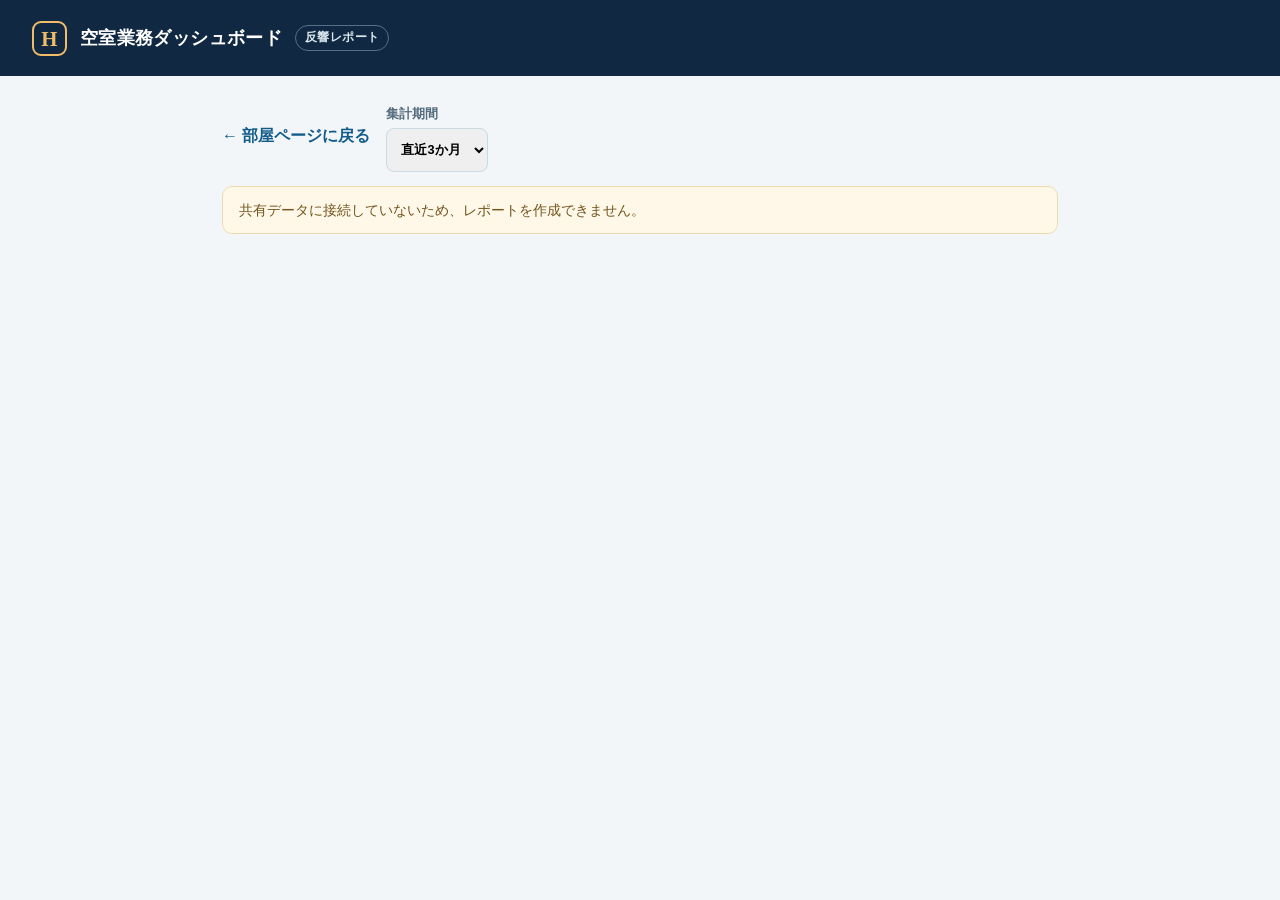
==== docs/report.html @ 684dfaf5 "反響レポートに近隣相場・類似成約事例を追加 Co-Authored-By: Claude Sonnet 5.5 <noreply@anthropic.com>" ====
<!doctype html>
<html lang="ja">
<head>
  <meta charset="utf-8">
  <meta name="viewport" content="width=device-width, initial-scale=1">
  <title>反響レポート｜空室業務ダッシュボード</title>
  <link rel="stylesheet" href="styles.css?v=20261008">
  <link rel="stylesheet" href="report.css?v=20261008">
  <script defer src="config.js?v=20261008"></script>
  <script defer src="snapshot-current.js?v=20261002"></script>
  <script defer src="patrol-store.js?v=20261002"></script>
  <script defer src="property-addresses.js?v=20261002"></script>
  <script defer src="api.js?v=20261008"></script>
  <script defer src="report.js?v=20261008b"></script>
</head>
<body>
  <header class="masthead no-print"><div class="masthead-inner"><div class="brand"><span class="brand-mark">H</span><span>空室業務ダッシュボード</span><span class="prototype-pill">反響レポート</span></div></div></header>
  <main class="shell report-shell">
    <div class="no-print report-bar">
      <a class="back-link" id="back" href="index.html">← 部屋ページに戻る</a>
      <label>集計期間<select id="months"><option value="1">直近1か月</option><option value="3" selected>直近3か月</option><option value="6">直近6か月</option></select></label>
      <button class="primary-button" id="print" hidden>印刷／PDF保存</button>
    </div>
    <p id="msg" class="notice no-print" role="status">レポートを作成しています…（Asanaの反響を集計するため、30秒ほどかかることがあります）</p>
    <form id="pass-form" class="panel no-print" hidden><label>巡回登録の合言葉<input id="pass" type="password" autocomplete="off"></label> <button class="primary-button">作成</button></form>
    <article id="report" class="report" hidden></article>
  </main>
</body>
</html>
---- docs/styles.css ----
:root{font-family:-apple-system,BlinkMacSystemFont,"Hiragino Kaku Gothic ProN","Yu Gothic",Meiryo,sans-serif;color:#152b3f;background:#f3f6f8;font-size:16px;line-height:1.55}*{box-sizing:border-box}body{margin:0}button,input,select,textarea{font:inherit}button{cursor:pointer}a{color:#115b8a}.masthead{background:#102841;color:#fff}.masthead-inner{max-width:1440px;margin:auto;padding:0 32px;min-height:76px;display:flex;align-items:center;justify-content:space-between;gap:20px}.brand{display:flex;align-items:center;gap:13px;font-weight:800;font-size:1.15rem;letter-spacing:.02em}.brand-mark{width:35px;height:35px;display:grid;place-items:center;border:2px solid #f2bd68;border-radius:9px;color:#f2bd68;font-family:Georgia,serif;font-size:1.3rem}.prototype-pill{border:1px solid #557088;border-radius:999px;padding:2px 9px;font-size:.78rem;font-weight:600;color:#d9e5ed}.asof{font-size:.82rem;color:#d5e2ec;text-align:right}.shell{max-width:1440px;padding:28px 32px 42px;margin:auto}.tabs{display:flex;flex-wrap:wrap;gap:8px;margin-bottom:18px}.tab{border:1px solid #d3dee5;background:#fff;color:#37546b;border-radius:9px;padding:10px 18px;font-weight:700;min-height:45px}.tab:hover,.tab:focus-visible{border-color:#2679a6}.tab.active{background:#1b5d85;border-color:#1b5d85;color:#fff}.notice{background:#fff8e8;color:#72551e;border:1px solid #efdbad;border-radius:10px;padding:12px 16px;margin:0 0 23px;font-size:.9rem}.notice.subtle{background:#edf4f8;color:#34556b;border-color:#d6e5ee}.view[hidden]{display:none}.section-heading{display:flex;align-items:end;justify-content:space-between;gap:16px;margin:0 0 22px}.eyebrow{font-size:.72rem;color:#537b95;font-weight:800;letter-spacing:.16em;margin:0 0 3px}.section-heading h1{font-size:1.75rem;line-height:1.3;letter-spacing:-.03em;margin:0}.section-meta{font-size:.86rem;color:#617688;margin:0 0 4px}.kpis{display:grid;grid-template-columns:repeat(4,minmax(0,1fr));gap:15px;margin-bottom:18px}.kpi,.panel,.metric-line{background:white;border:1px solid #dfe8ee;border-radius:14px;box-shadow:0 3px 16px rgba(22,50,71,.035)}.kpi{padding:22px 23px;min-height:138px}.kpi .label{font-size:.86rem;color:#5c7182;font-weight:700}.kpi strong{display:block;color:#102f48;font-size:2rem;line-height:1.2;margin:11px 0 5px;font-variant-numeric:tabular-nums}.kpi small{color:#6c7f8c;font-size:.76rem}.kpi.featured{background:#163d5a;color:#fff;border-color:#163d5a}.kpi.featured strong,.kpi.featured .label,.kpi.featured small{color:#fff}.dashboard-grid{display:grid;grid-template-columns:1.25fr .75fr;gap:18px;margin-bottom:18px}.panel{padding:22px;margin-bottom:18px}.dashboard-grid .panel{margin-bottom:0}.panel-heading{display:flex;justify-content:space-between;align-items:baseline;gap:10px;margin-bottom:17px}.panel-heading h2{font-size:1.1rem;margin:0;color:#18364c}.panel-heading span{font-size:.77rem;color:#718694}.bar-row{display:grid;grid-template-columns:82px 1fr 63px;align-items:center;gap:13px;margin:15px 0;font-size:.89rem}.bar-row .track{height:11px;background:#e9eff3;border-radius:99px;overflow:hidden}.bar-row .fill{height:100%;background:#267aa3;border-radius:99px}.bar-row strong{text-align:right;font-variant-numeric:tabular-nums}.exception-row{display:flex;justify-content:space-between;align-items:center;padding:12px 0;border-bottom:1px solid #e9eff3;font-size:.88rem}.exception-row:last-child{border-bottom:0}.exception-row strong{font-size:1.1rem;color:#9b5c2b}.table-scroll{overflow-x:auto}table{width:100%;border-collapse:collapse;text-align:left;white-space:nowrap}th{background:#f1f5f7;color:#506779;font-size:.76rem;font-weight:800;padding:10px 11px}td{padding:11px;border-bottom:1px solid #e9eff2;font-size:.86rem}tbody tr:last-child td{border-bottom:0}td.num,th.num{text-align:right;font-variant-numeric:tabular-nums}td strong{font-weight:750}.total-row td{font-weight:800;background:#edf4f7}.filters{display:flex;flex-wrap:wrap;gap:12px;margin-bottom:17px}.filters label,.patrol-form label{display:flex;flex-direction:column;gap:5px;color:#536b7d;font-size:.79rem;font-weight:800}.filters select,.filters input,.patrol-form select,.patrol-form input,.patrol-form textarea{border:1px solid #cbd9e2;border-radius:8px;background:#fff;color:#152b3f;padding:10px 12px;min-height:44px;font-size:.9rem}.filters select{min-width:160px}.filters .search-field{flex:1;min-width:220px}.filters .search-field input{width:100%}.list-table td:first-child{font-weight:700}.badge{display:inline-block;border-radius:999px;padding:3px 9px;font-size:.75rem;font-weight:800}.badge.good{color:#14704b;background:#e4f5ec}.badge.warn{color:#9b5a19;background:#fff2dd}.badge.muted{color:#536c7e;background:#e9f0f4}.footnote,footer{font-size:.78rem;color:#697d8b}.two-metrics{display:grid;grid-template-columns:repeat(2,minmax(0,1fr));gap:15px;margin:0 0 16px}.metric-line{padding:19px 22px;display:flex;align-items:center;gap:16px}.metric-line strong{font-size:1.85rem;color:#1a557c;font-variant-numeric:tabular-nums}.metric-line span{font-size:.85rem;color:#617688}.patrol-grid{display:grid;grid-template-columns:1fr 1fr;gap:18px}.patrol-form{display:grid;gap:13px}.patrol-form textarea{resize:vertical}.primary-button{border:0;border-radius:9px;padding:11px 18px;background:#1b5d85;color:#fff;font-weight:800}.primary-button:hover{background:#174b6c}.save-message{margin:0;color:#176a50;font-size:.85rem;min-height:1.2em}.summary-stat{padding:11px 0;border-bottom:1px solid #e9eff3;display:flex;justify-content:space-between;gap:10px}.summary-stat strong{font-variant-numeric:tabular-nums}.empty{padding:20px;color:#6e8291;text-align:center}footer{border-top:1px solid #dce6eb;margin-top:27px;padding-top:20px}:focus-visible{outline:3px solid #f5bd65;outline-offset:2px}@media(max-width:900px){.kpis{grid-template-columns:repeat(2,1fr)}.dashboard-grid,.patrol-grid{grid-template-columns:1fr}}@media(max-width:620px){.masthead-inner{padding:15px 18px;align-items:flex-start;flex-direction:column;gap:8px}.shell{padding:18px 14px 30px}.brand{font-size:1rem}.asof{text-align:left}.section-heading{align-items:flex-start;flex-direction:column;gap:4px}.section-heading h1{font-size:1.45rem}.kpis{gap:9px}.kpi{padding:16px;min-height:122px}.kpi strong{font-size:1.55rem}.panel{padding:16px}.bar-row{grid-template-columns:72px 1fr 54px;gap:8px}.two-metrics{grid-template-columns:1fr}.tabs{display:grid;grid-template-columns:repeat(2,1fr)}.tab{padding:9px 5px;font-size:.88rem}.filters label{flex:1;min-width:145px}}
:root{--header-safe:#102841}
.brand,.prototype-pill{white-space:nowrap}
.brand-mark{flex:0 0 35px}
@media(max-width:900px){.masthead-inner{padding-top:14px;padding-bottom:14px;align-items:flex-start;flex-direction:column;gap:5px}.asof{text-align:left}}
.room-shell{max-width:1180px}.back-link{display:inline-block;margin:0 0 23px;text-decoration:none;font-weight:750}.back-link:hover,.room-link:hover{text-decoration:underline}.room-link{color:#185a80;text-decoration:none}.room-subline{color:#617688;margin:8px 0 0;font-size:.92rem}.room-metric{justify-content:space-between}.room-metric strong{font-size:1.25rem}.room-grid{display:grid;grid-template-columns:1.1fr .9fr;gap:18px}.room-grid .panel{min-width:0}.next-preview{margin:0;color:#49687b;font-size:.9rem}.next-preview strong{color:#163e5b}.check-grid{border:0;padding:0;margin:3px 0 0;display:grid;grid-template-columns:repeat(2,minmax(0,1fr));gap:10px}.check-grid legend{font-size:.84rem;font-weight:800;color:#526b7c;padding:0 0 8px}.check-card{border:1px solid #cedde5;border-radius:10px;min-height:57px;padding:12px 15px;display:flex!important;flex-direction:row!important;align-items:center;gap:12px!important;font-size:.94rem!important;color:#213d51!important;background:#fff;cursor:pointer}.check-card:has(input:checked){border-color:#4fa57b;background:#eaf7ef}.check-card input{position:absolute;opacity:0;width:1px;height:1px}.check-card:has(input:focus-visible){outline:3px solid #f5bd65;outline-offset:2px}.check-mark{width:25px;height:25px;border:2px solid #abbec9;border-radius:6px;display:grid;place-items:center;color:transparent;font-size:1rem;font-weight:900;flex:0 0 25px}.check-card input:checked+.check-mark{background:#23845c;border-color:#23845c;color:#fff}.check-summary-row{display:flex;justify-content:space-between;gap:14px;padding:12px 0;border-bottom:1px solid #e9eff2}.check-summary-row:last-child{border-bottom:0}.check-yes{color:#14704b;font-weight:800}.check-no{color:#627c8d;font-weight:750}.check-unknown{color:#84939b}.room-shell .filters input[type=date]{min-width:145px}.room-shell .filters select{min-width:160px}@media(max-width:800px){.room-grid{grid-template-columns:1fr}}@media(max-width:520px){.check-grid{grid-template-columns:1fr}.room-metric{align-items:flex-start;flex-direction:column;gap:3px}.room-shell .filters label{min-width:calc(50% - 7px)}.room-shell .filters .search-field{min-width:100%}}

.mgmt-grid{display:grid;grid-template-columns:repeat(2,minmax(0,1fr));gap:10px 22px;margin:4px 0 18px}.mgmt-row{display:grid;grid-template-columns:80px 1fr 1fr;align-items:end;gap:10px}.mgmt-row>span{font-weight:700;padding-bottom:11px}.mgmt-row input{width:100%}.mgmt-form .filters{margin-bottom:14px}
.preview-box{white-space:pre-wrap;background:#f6f9fb;border:1px solid #d6e4ec;border-radius:10px;padding:14px 16px;font-size:.9rem;margin:12px 0}.button-row{display:flex;gap:10px;flex-wrap:wrap}.secondary-button{border:1px solid #b9cbd7;background:#fff;color:#1b5d85;border-radius:9px;padding:11px 18px;font-weight:700;min-height:46px}
.local-records{border:1px dashed #e0c27c;background:#fffaf0;border-radius:12px;padding:14px 16px;margin-top:14px}.local-records h3{font-size:.95rem;margin:0 0 8px}
@media(max-width:800px){.mgmt-grid{grid-template-columns:1fr}}
.mgmt-row label{display:flex;flex-direction:column;gap:5px;color:#536b7d;font-size:.79rem;font-weight:800}.mgmt-row input{border:1px solid #cbd9e2;border-radius:8px;background:#fff;color:#152b3f;padding:10px 12px;min-height:44px;font-size:.9rem}
.save-message.error{color:#a3401f}

.check-card{flex-wrap:wrap}.check-card .check-sub{width:100%;font-size:.76rem;color:#6a7f8e;margin-left:37px;margin-top:-4px}.check-card.is-na{opacity:.55}
.na-toggle{display:inline-flex!important;flex-direction:row!important;align-items:center;gap:5px!important;font-size:.76rem!important;color:#536b7d!important;margin-left:auto}.na-toggle input{position:static!important;opacity:1!important;width:auto!important;height:auto!important;min-height:0!important}
.photo-block{display:flex;flex-direction:column;gap:6px;border:1px dashed #cbd9e2;border-radius:10px;padding:10px 12px;background:#fbfdfe}.photo-block[hidden]{display:none}.photo-label{font-size:.79rem;font-weight:800;color:#536b7d}.photo-block input[type=file]{min-height:0!important;padding:4px 0!important;border:0!important;background:transparent!important}
.photo-thumbs{display:flex;flex-wrap:wrap;gap:6px}.photo-thumbs img{width:64px;height:64px;object-fit:cover;border-radius:6px;border:1px solid #d6e4ec}
.check-grid .photo-block{grid-column:1/-1;margin-top:-4px}
.issue-list{white-space:normal;min-width:180px}
.photo-block.general textarea{border:1px solid #cbd9e2;border-radius:8px;background:#fff;color:#152b3f;padding:10px 12px;font-size:.9rem;resize:vertical;width:100%}

.check-grid .photo-block{flex-direction:row;flex-wrap:wrap;align-items:center;gap:8px;border:0;background:transparent;padding:0 2px}
.photo-button{display:inline-flex!important;flex-direction:row!important;align-items:center;gap:6px!important;border:1px solid #b9cbd7;border-radius:999px;background:#fff;color:#1b5d85!important;font-size:.8rem!important;font-weight:750!important;padding:6px 12px;cursor:pointer}.photo-button[hidden]{display:none!important}.photo-button input{display:none}
.photo-thumbs:empty{display:none}

.promo-grid{grid-template-columns:1fr 1fr}.promo-h{font-size:.85rem;color:#536b7d;margin:16px 0 6px}.promo-h:first-child{margin-top:0}
.mini-table{width:100%;white-space:normal}.mini-table td,.mini-table th{padding:6px 8px;font-size:.84rem}.mini-table .bar-cell{width:30%}.mini-table .bar-cell span{display:block;height:8px;border-radius:99px;background:#267aa3}
@media(max-width:900px){.promo-grid{grid-template-columns:1fr}}

.outbox-bar{background:#fff2dd;border-bottom:1px solid #efd3a3;color:#7a4f12}.outbox-inner{max-width:1440px;margin:auto;padding:10px 32px;display:flex;flex-wrap:wrap;gap:10px 16px;align-items:center;font-size:.88rem}.outbox-bar ul{max-width:1440px;margin:0 auto;padding:0 32px 10px 52px;font-size:.8rem}.outbox-bar .secondary-button{min-height:36px;padding:6px 12px}
@media(max-width:620px){.outbox-inner{padding:10px 14px}.outbox-bar ul{padding:0 14px 10px 34px}}

.promo-fold{border-bottom:1px solid #e9eff3}.promo-fold:last-child{border-bottom:0}.promo-fold>summary{list-style:none;cursor:pointer;display:flex;align-items:center;gap:12px;padding:13px 4px;min-height:48px}.promo-fold>summary::-webkit-details-marker{display:none}
.promo-fold>summary::before{content:"";width:8px;height:8px;border-right:2px solid #6b8396;border-bottom:2px solid #6b8396;transform:rotate(-45deg);transition:transform .15s;flex:0 0 8px}.promo-fold[open]>summary::before{transform:rotate(45deg)}
.promo-fold>summary:hover .promo-title{color:#1b5d85}.promo-title{font-weight:800;color:#18364c;font-size:.95rem;white-space:nowrap}.promo-preview{margin-left:auto;color:#6a7f8e;font-size:.8rem;text-align:right;overflow:hidden;text-overflow:ellipsis;white-space:nowrap;min-width:0}
.promo-body{padding:0 4px 14px 24px}.promo-fold.big>summary{padding:4px 0}.promo-fold.big .promo-title{font-size:1.1rem}.promo-fold.big .promo-body{padding:14px 0 0}
.mini-table td.muted{color:#7a8d9a}
@media(max-width:620px){.promo-fold>summary{flex-wrap:wrap}.promo-preview{margin-left:20px;text-align:left;white-space:normal;width:100%}}
---- docs/report.css ----
.report-shell{max-width:900px}.report-bar{display:flex;align-items:end;gap:16px;flex-wrap:wrap;margin-bottom:14px}.report-bar label{display:flex;flex-direction:column;font-size:.8rem;font-weight:800;color:#536b7d;gap:4px}.report-bar select{min-height:44px;border:1px solid #cbd9e2;border-radius:8px;padding:0 10px}
.report{background:#fff;border:1px solid #dfe8ee;border-radius:14px;padding:36px 40px}.report h1{font-size:1.5rem;margin:0 0 4px;color:#102841}.report h2{font-size:1.1rem;margin:28px 0 10px;padding-left:10px;border-left:5px solid #1d3a5f;color:#1d3a5f}.report .sub{color:#617688;font-size:.88rem;margin:0}
.report .kpi-row{display:grid;grid-template-columns:repeat(4,1fr);gap:12px;margin:18px 0}.report .kpi-box{background:#e4ecf3;border-radius:10px;padding:14px;text-align:center}.report .kpi-box span{display:block;font-size:.8rem;color:#506779}.report .kpi-box strong{font-size:1.9rem;color:#1d3a5f}
.report table{white-space:normal}.report th{background:#e4ecf3}.report ul{margin:6px 0 0;padding-left:1.3em}.report li{margin:6px 0}.bar{display:inline-block;height:10px;background:#1d3a5f;border-radius:5px;vertical-align:middle}
@media print{.no-print,.masthead{display:none!important}body{background:#fff}.shell{padding:0;max-width:none}.report{border:0;padding:0}.report h2{break-after:avoid}.report table,.report .kpi-row{break-inside:avoid}@page{size:A4;margin:16mm}}
@media(max-width:620px){.report{padding:20px 16px}.report .kpi-row{grid-template-columns:repeat(2,1fr)}}
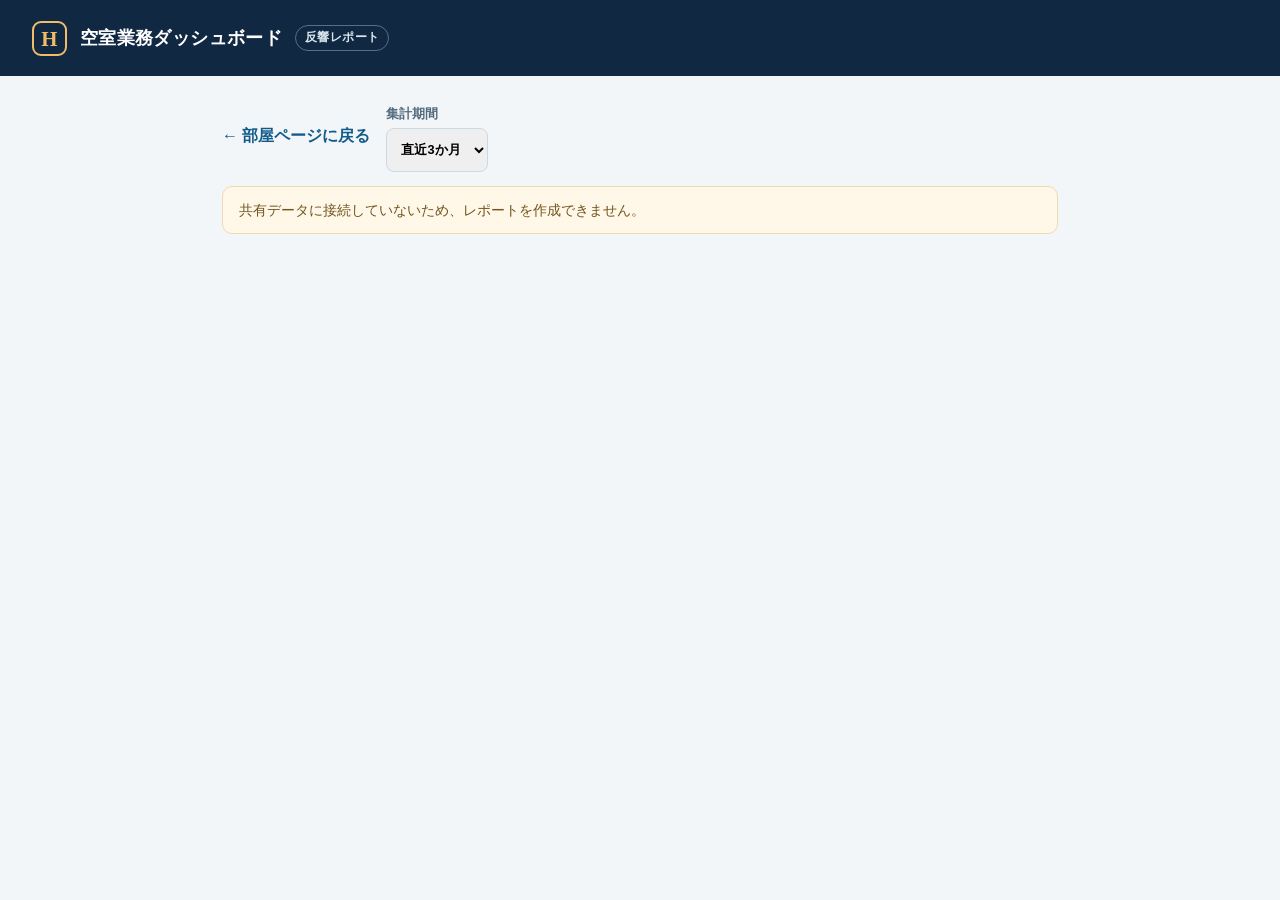
==== commit 54d47994: "反響レポート：賃料表示を万円に整形 Co-Authored-By: Claude Sonnet 5.5 <noreply@anthropic.com>" ====
--- a/docs/report.html
+++ b/docs/report.html
@@ -11,7 +11,7 @@
   <script defer src="patrol-store.js?v=20261002"></script>
   <script defer src="property-addresses.js?v=20261002"></script>
   <script defer src="api.js?v=20261008"></script>
-  <script defer src="report.js?v=20261008b"></script>
+  <script defer src="report.js?v=20261008c"></script>
 </head>
 <body>
   <header class="masthead no-print"><div class="masthead-inner"><div class="brand"><span class="brand-mark">H</span><span>空室業務ダッシュボード</span><span class="prototype-pill">反響レポート</span></div></div></header>
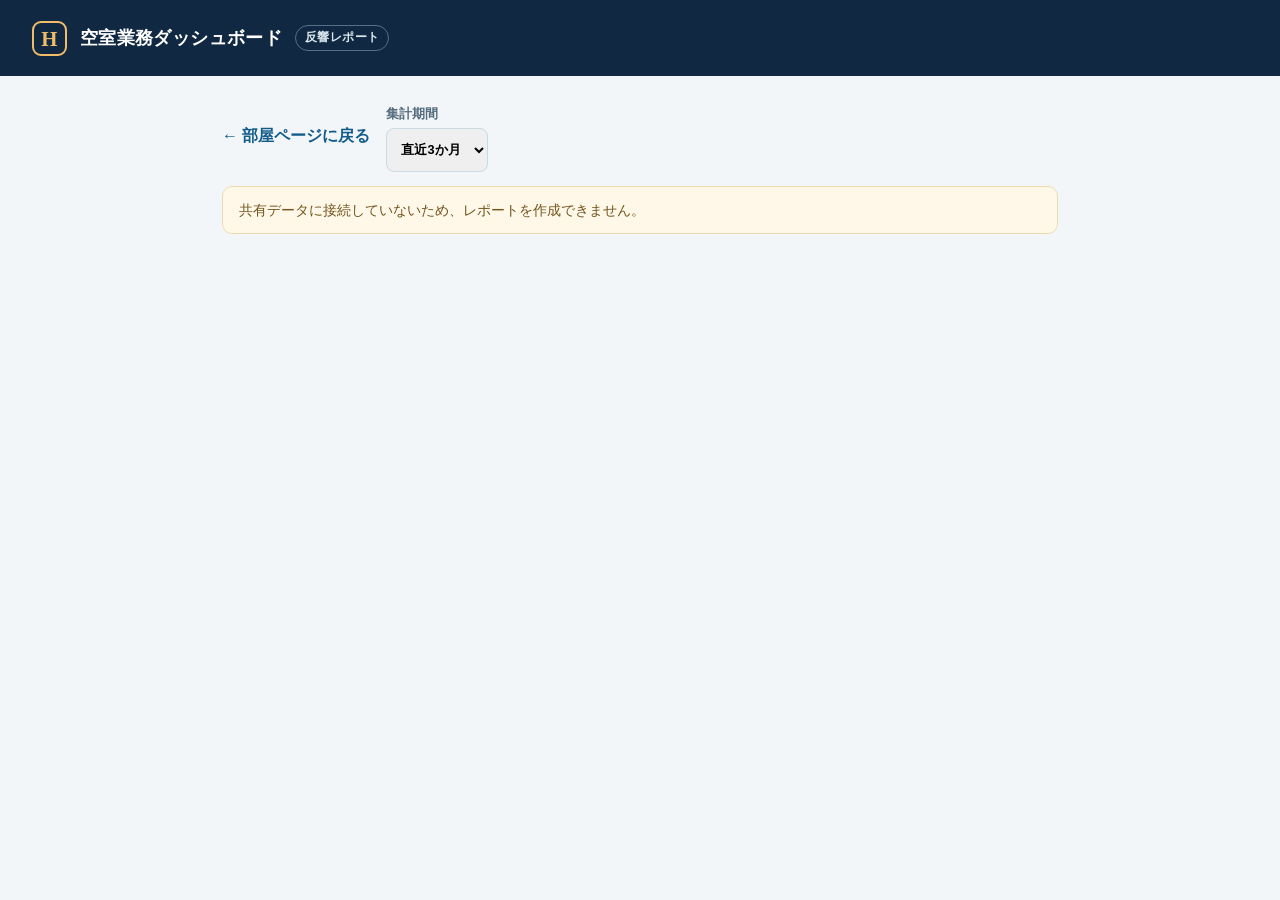
==== commit 56061c32: "反響レポート：築年月の表示と名称なしの成約例を整形 Co-Authored-By: Claude Sonnet 5.5 <noreply@anthropic.com>" ====
--- a/docs/report.html
+++ b/docs/report.html
@@ -11,7 +11,7 @@
   <script defer src="patrol-store.js?v=20261002"></script>
   <script defer src="property-addresses.js?v=20261002"></script>
   <script defer src="api.js?v=20261008"></script>
-  <script defer src="report.js?v=20261008c"></script>
+  <script defer src="report.js?v=20261008d"></script>
 </head>
 <body>
   <header class="masthead no-print"><div class="masthead-inner"><div class="brand"><span class="brand-mark">H</span><span>空室業務ダッシュボード</span><span class="prototype-pill">反響レポート</span></div></div></header>
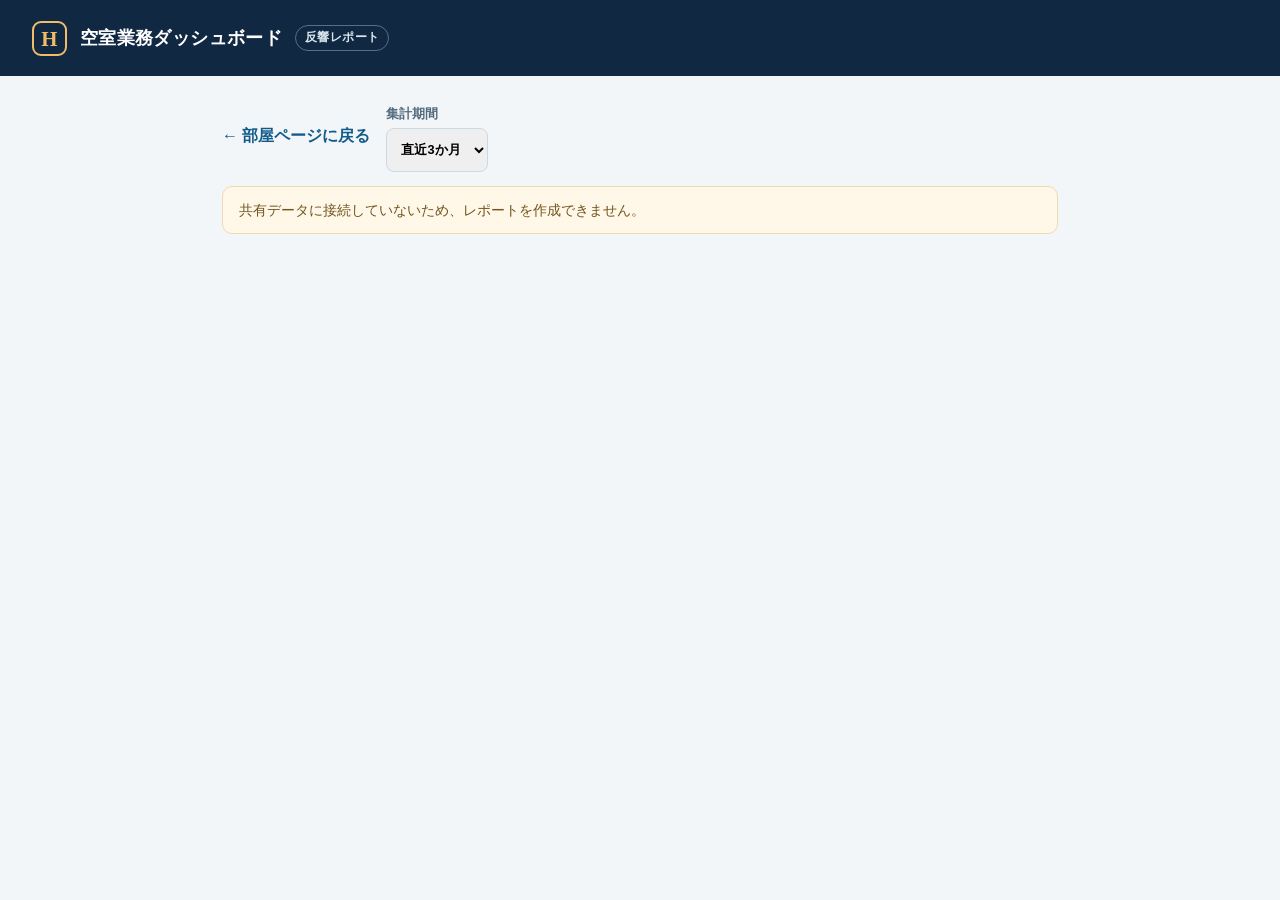
==== commit 83916fed: "反響レポート：類似間取りの相場バーと成約例の視認性改善 Co-Authored-By: Claude Sonnet 5.5 <noreply@anthropic.com>" ====
--- a/docs/report.html
+++ b/docs/report.html
@@ -5,13 +5,13 @@
   <meta name="viewport" content="width=device-width, initial-scale=1">
   <title>反響レポート｜空室業務ダッシュボード</title>
   <link rel="stylesheet" href="styles.css?v=20261008">
-  <link rel="stylesheet" href="report.css?v=20261008">
+  <link rel="stylesheet" href="report.css?v=20261008e">
   <script defer src="config.js?v=20261008"></script>
   <script defer src="snapshot-current.js?v=20261002"></script>
   <script defer src="patrol-store.js?v=20261002"></script>
   <script defer src="property-addresses.js?v=20261002"></script>
   <script defer src="api.js?v=20261008"></script>
-  <script defer src="report.js?v=20261008d"></script>
+  <script defer src="report.js?v=20261008e"></script>
 </head>
 <body>
   <header class="masthead no-print"><div class="masthead-inner"><div class="brand"><span class="brand-mark">H</span><span>空室業務ダッシュボード</span><span class="prototype-pill">反響レポート</span></div></div></header>
--- a/docs/report.css
+++ b/docs/report.css
@@ -4,3 +4,11 @@
 .report table{white-space:normal}.report th{background:#e4ecf3}.report ul{margin:6px 0 0;padding-left:1.3em}.report li{margin:6px 0}.bar{display:inline-block;height:10px;background:#1d3a5f;border-radius:5px;vertical-align:middle}
 @media print{.no-print,.masthead{display:none!important}body{background:#fff}.shell{padding:0;max-width:none}.report{border:0;padding:0}.report h2{break-after:avoid}.report table,.report .kpi-row{break-inside:avoid}@page{size:A4;margin:16mm}}
 @media(max-width:620px){.report{padding:20px 16px}.report .kpi-row{grid-template-columns:repeat(2,1fr)}}
+
+.gauge{margin:10px 0 4px}.g-row{display:grid;grid-template-columns:150px 1fr 110px;gap:12px;align-items:center;margin:12px 0}.g-label{font-size:.88rem;font-weight:700;color:#1d3a5f}.g-label small,.g-num small{display:block;font-weight:400;color:#6c7f8c;font-size:.72rem}.g-num{text-align:right;font-size:1rem}
+.g-track{position:relative;height:26px}.g-track:before{content:"";position:absolute;left:0;right:0;top:12px;height:2px;background:#e1e8ee}.g-range{position:absolute;top:11px;height:4px;background:#9db3c6;border-radius:2px}.g-iqr{position:absolute;top:5px;height:16px;border-radius:4px}.g-iqr.same{background:#1d3a5f}.g-iqr.similar{background:#6f93b8}.g-med{position:absolute;top:2px;width:3px;height:22px;background:#111;margin-left:-1px}.g-own{position:absolute;top:-4px;width:3px;height:34px;background:#d6361f;margin-left:-1px}
+.g-axis{display:flex;justify-content:space-between;font-size:.72rem;color:#6c7f8c;margin:0 110px 0 162px}.own-legend{color:#d6361f;font-weight:700}
+.verdict{background:#fff4e0;border-left:5px solid #e07b1f;padding:10px 14px;font-weight:700;color:#5b3a10;margin:8px 0}
+.comps .tag{display:inline-block;border-radius:4px;padding:1px 7px;font-size:.75rem;font-weight:800;color:#fff}.k-same .tag{background:#1d3a5f}.k-sim .tag{background:#6f93b8}.comps .up{color:#c0392b;font-weight:700}.comps .down{color:#1f7a4d;font-weight:700}
+@media print{.g-iqr,.g-own,.g-med,.g-range,.comps .tag,.verdict{-webkit-print-color-adjust:exact;print-color-adjust:exact}}
+@media(max-width:620px){.g-row{grid-template-columns:1fr;gap:4px}.g-axis{margin:0}}
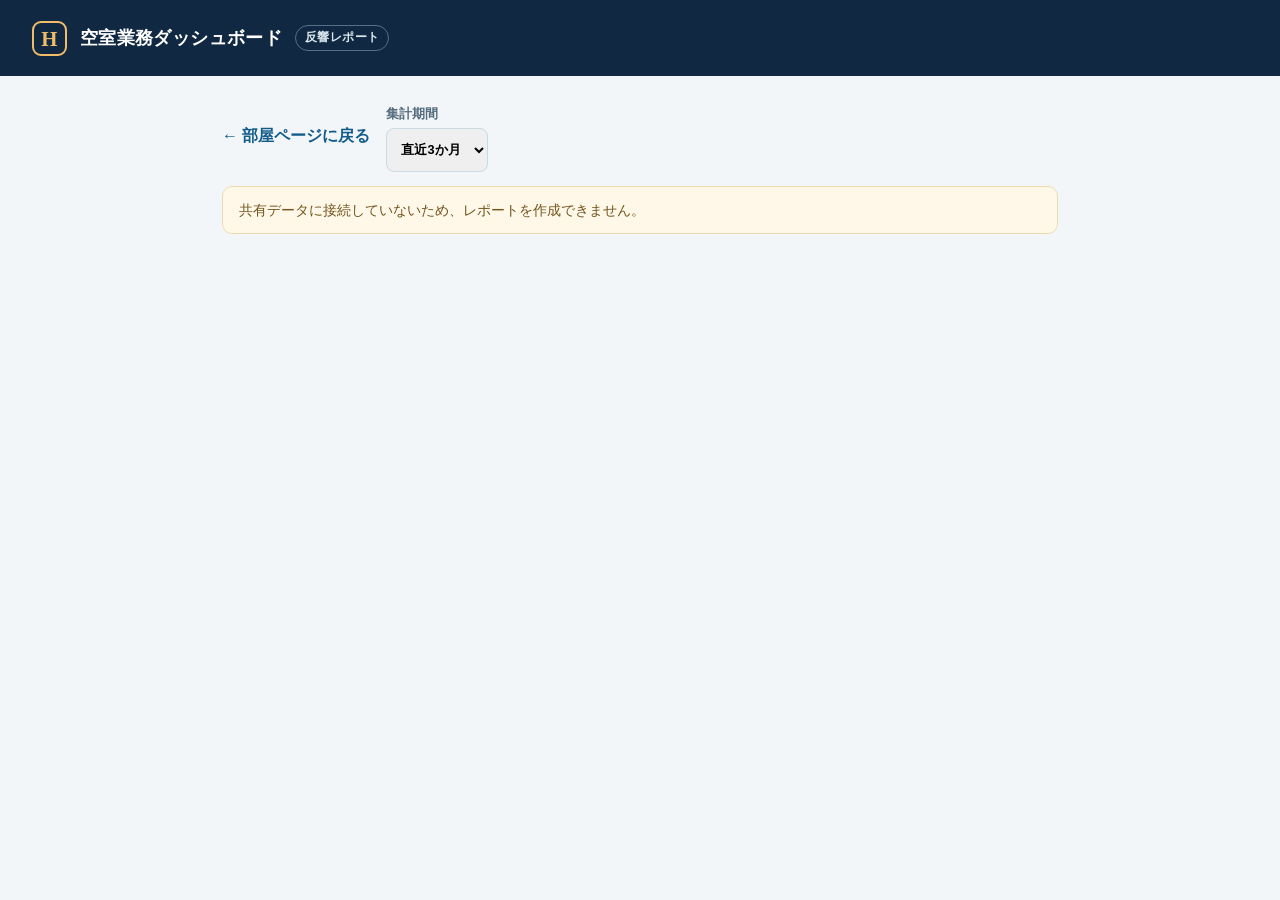
==== commit 4c84aafa: "近隣相場の対象を諫早・大村・時津・長与に拡大 Co-Authored-By: Claude Sonnet 5.5 <noreply@anthropic.com>" ====
--- a/docs/report.html
+++ b/docs/report.html
@@ -11,7 +11,7 @@
   <script defer src="patrol-store.js?v=20261002"></script>
   <script defer src="property-addresses.js?v=20261002"></script>
   <script defer src="api.js?v=20261008"></script>
-  <script defer src="report.js?v=20261008e"></script>
+  <script defer src="report.js?v=20261008f"></script>
 </head>
 <body>
   <header class="masthead no-print"><div class="masthead-inner"><div class="brand"><span class="brand-mark">H</span><span>空室業務ダッシュボード</span><span class="prototype-pill">反響レポート</span></div></div></header>
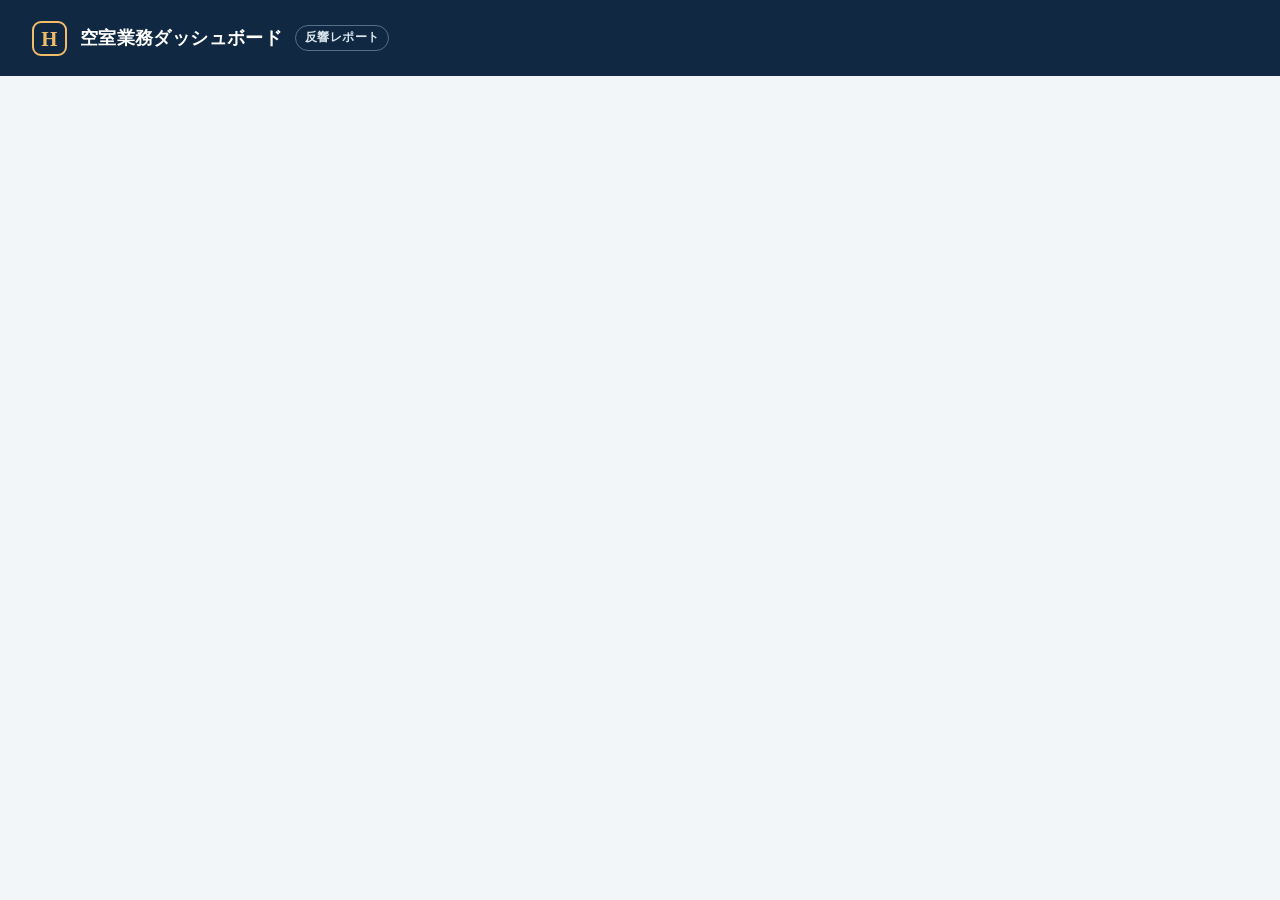
==== commit 4359a82e: "Front: Microsoft Entra ID sign-in (MSAL 2.38.3 vendored), token in POST body, addresses from GAS Co-" ====
--- a/docs/report.html
+++ b/docs/report.html
@@ -4,14 +4,16 @@
   <meta charset="utf-8">
   <meta name="viewport" content="width=device-width, initial-scale=1">
   <title>反響レポート｜空室業務ダッシュボード</title>
-  <link rel="stylesheet" href="styles.css?v=20261008">
+  <link rel="stylesheet" href="styles.css?v=20261008auth">
   <link rel="stylesheet" href="report.css?v=20261008e">
-  <script defer src="config.js?v=20261008"></script>
+  <script defer src="vendor/msal-browser-2.38.3.min.js"></script>
+  <script defer src="config.js?v=20261008auth"></script>
+  <script defer src="auth.js?v=20261008auth"></script>
   <script defer src="snapshot-current.js?v=20261002"></script>
   <script defer src="patrol-store.js?v=20261002"></script>
   <script defer src="property-addresses.js?v=20261002"></script>
-  <script defer src="api.js?v=20261008"></script>
-  <script defer src="report.js?v=20261008f"></script>
+  <script defer src="api.js?v=20261008auth"></script>
+  <script defer src="report.js?v=20261008auth"></script>
 </head>
 <body>
   <header class="masthead no-print"><div class="masthead-inner"><div class="brand"><span class="brand-mark">H</span><span>空室業務ダッシュボード</span><span class="prototype-pill">反響レポート</span></div></div></header>
--- a/docs/styles.css
+++ b/docs/styles.css
@@ -37,3 +37,6 @@
 .promo-body{padding:0 4px 14px 24px}.promo-fold.big>summary{padding:4px 0}.promo-fold.big .promo-title{font-size:1.1rem}.promo-fold.big .promo-body{padding:14px 0 0}
 .mini-table td.muted{color:#7a8d9a}
 @media(max-width:620px){.promo-fold>summary{flex-wrap:wrap}.promo-preview{margin-left:20px;text-align:left;white-space:normal;width:100%}}
+
+.auth-user{display:flex;align-items:center;gap:10px;font-size:.8rem;color:#d5e2ec}.auth-user a{color:#f2bd68}
+body.auth-wait main,body.auth-wait .outbox-bar{visibility:hidden}
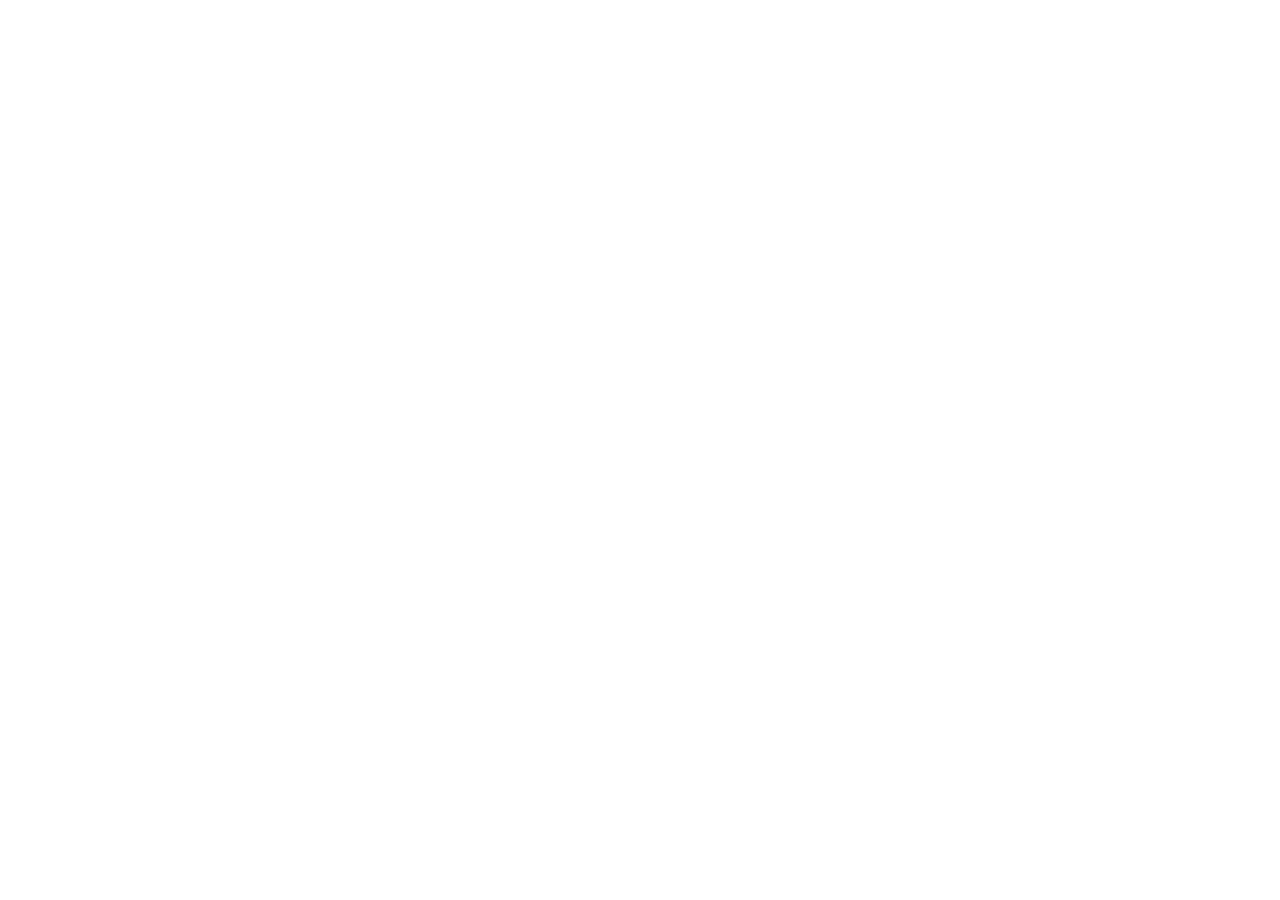
==== commit 97fcfe42: "Moved to HousingLobby: redirect pages Co-Authored-By: Claude Opus 5.5 <noreply@anthropic.com>" ====
--- a/docs/report.html
+++ b/docs/report.html
@@ -1,31 +1,7 @@
 <!doctype html>
-<html lang="ja">
-<head>
-  <meta charset="utf-8">
-  <meta name="viewport" content="width=device-width, initial-scale=1">
-  <title>反響レポート｜空室業務ダッシュボード</title>
-  <link rel="stylesheet" href="styles.css?v=20261008auth">
-  <link rel="stylesheet" href="report.css?v=20261008e">
-  <script defer src="vendor/msal-browser-2.38.3.min.js"></script>
-  <script defer src="config.js?v=20261008auth"></script>
-  <script defer src="auth.js?v=20261008auth"></script>
-  <script defer src="snapshot-current.js?v=20261002"></script>
-  <script defer src="patrol-store.js?v=20261002"></script>
-  <script defer src="property-addresses.js?v=20261002"></script>
-  <script defer src="api.js?v=20261008auth"></script>
-  <script defer src="report.js?v=20261008auth"></script>
-</head>
-<body>
-  <header class="masthead no-print"><div class="masthead-inner"><div class="brand"><span class="brand-mark">H</span><span>空室業務ダッシュボード</span><span class="prototype-pill">反響レポート</span></div></div></header>
-  <main class="shell report-shell">
-    <div class="no-print report-bar">
-      <a class="back-link" id="back" href="index.html">← 部屋ページに戻る</a>
-      <label>集計期間<select id="months"><option value="1">直近1か月</option><option value="3" selected>直近3か月</option><option value="6">直近6か月</option></select></label>
-      <button class="primary-button" id="print" hidden>印刷／PDF保存</button>
-    </div>
-    <p id="msg" class="notice no-print" role="status">レポートを作成しています…（Asanaの反響を集計するため、30秒ほどかかることがあります）</p>
-    <form id="pass-form" class="panel no-print" hidden><label>巡回登録の合言葉<input id="pass" type="password" autocomplete="off"></label> <button class="primary-button">作成</button></form>
-    <article id="report" class="report" hidden></article>
-  </main>
-</body>
-</html>
+<html lang="ja"><head><meta charset="utf-8"><meta name="viewport" content="width=device-width, initial-scale=1">
+<title>移転しました｜空室業務ダッシュボード</title>
+<meta http-equiv="refresh" content="0; url=https://housinglobby.github.io/housing-lobby-vacancy-dashboard/report.html">
+<script>location.replace('https://housinglobby.github.io/housing-lobby-vacancy-dashboard/report.html' + location.search);</script>
+<style>body{font-family:-apple-system,"Hiragino Kaku Gothic ProN",sans-serif;padding:32px;color:#152b3f;background:#f3f6f8}</style>
+</head><body><p>空室業務ダッシュボードは移転しました。自動で移動しない場合は <a href="https://housinglobby.github.io/housing-lobby-vacancy-dashboard/report.html">こちら</a> を開いてください。</p></body></html>
